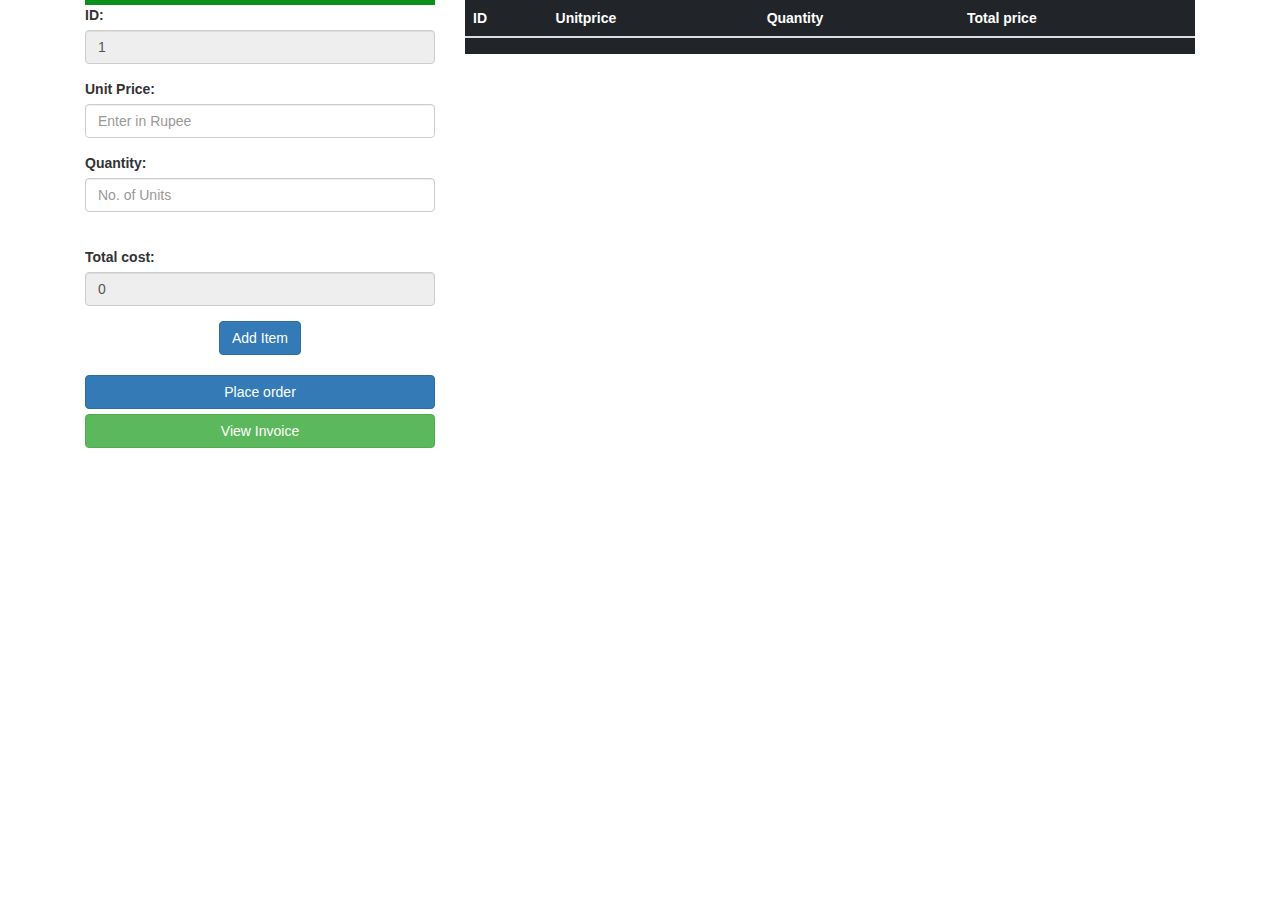
==== Assignment 4/stock.html @ 35134400 "Add files via upload" ====
<!doctype html>
<html lang="en">

<head>
  <!-- Required meta tags -->
  <meta charset="utf-8">
  <meta name="viewport" content="width=device-width, initial-scale=1, shrink-to-fit=no">

  <!-- Bootstrap CSS -->
  <link rel="stylesheet" href="https://maxcdn.bootstrapcdn.com/bootstrap/4.0.0/css/bootstrap.min.css"
    integrity="sha384-Gn5384xqQ1aoWXA+058RXPxPg6fy4IWvTNh0E263XmFcJlSAwiGgFAW/dAiS6JXm" crossorigin="anonymous">

  <link rel="stylesheet" href="https://maxcdn.bootstrapcdn.com/bootstrap/3.4.0/css/bootstrap.min.css">

  <!-- jQuery library -->
  <script src="https://ajax.googleapis.com/ajax/libs/jquery/3.4.1/jquery.min.js"></script>

  <!-- Latest compiled JavaScript -->
  <script src="https://maxcdn.bootstrapcdn.com/bootstrap/3.4.0/js/bootstrap.min.js"></script>
  <title>Invoice1</title>
</head>

<body>
  <div class="container">
    <div class="row">
      <div class="col-md-4">
        <div style="background-color: rgba(10, 143, 27); height: 5px"></div>
        <div class="form-group">
          <label>ID:</label>
          <input type="number" id="idd" class="form-control" disabled>
        </div>
        <form id="myForm">

          <div class="form-group">
            <label>Unit Price:</label>
            <input type="number" id="up" placeholder="Enter in Rupee" class="form-control">
          </div>
          <div class="form-group">
            <label>Quantity:</label>
            <input type="number" id="qty" placeholder="No. of Units" class="form-control">
          </div>
          <br>
        </form>
        <div class="form-group">
          <label>Total cost:</label>
          <input type="number" id="tcost" class="form-control" disabled>
        </div>
        <div class="text-center">
          <button type="reset" class="btn btn-primary btn-default" onclick="additem(); invoice()">Add
            Item</button><br><br>
        </div>
        <button type="button" class="btn btn-primary btn-block" data-toggle="modal" data-target="#examplemodal">Place
          order</button>
        <button class="btn btn-success btn-block" type="button" data-toggle="modal" data-target="#mymodal">View
          Invoice</button>

      </div>
      <!--Front page form-->
      <div class="col-md-8">
        <table class="table table-dark" id="tables">
          <thead>
            <tr>
              <th>ID</th>
              <th>Unitprice</th>
              <th>Quantity</th>
              <th>Total price</th>
            </tr>
          </thead>
          <tbody>
            <tr id="row">
              <td id="idno"></td>
              <td id="unit"></td>
              <td id="qty"></td>
              <td id="total"></td>
            </tr>
          </tbody>
        </table>
      </div>
    </div>
  </div>
  <div class="modal" tabindex="-1" role="dialog" id="examplemodal" aria-labelledby="exampleModalLabel"
    aria-hidden="true">
    <div class="modal-dialog" role="document">
      <div class="modal-content">
        <div class="modal-header">
          <h3 class="modal-title">Address Details</h5>
            <button type="button" class="close" data-dismiss="modal" aria-label="Close">
              <span aria-hidden="true">&times;</span>
            </button>
        </div>
        <div class="modal-body">
          <div class="form-group">
            <label for="address1">Address1</label>
            <input type="text" class="form-control" id="add1">
          </div>
          <div class="form-group">
            <label for="address2">Landmark</label>
            <input type="text" class="form-control" id="add2">
          </div>
          <div class="form-group">
            <label for="address2">City</label>
            <input type="text" class="form-control" id="add3">
          </div>
          <div class="form-group">
            <label for="pin">Pin</label>
            <input type="number" class="form-control" id="pin">
          </div>
          <div class="form-group">
            <label for="usr">Contact No.</label>
            <input type="number" class="form-control" id="phone">
          </div>

        </div>
        <div class="modal-footer">
          <button type="submit" class="btn btn-primary" data-dismiss="modal" value="submit" onclick="address()">Save
            changes</button>
          <button type="button" class="btn btn-secondary" data-dismiss="modal">Close</button>
        </div>
      </div>
    </div>
  </div>
  <!--modal 2-->

  <div class="modal fade bd-example-modal-lg" tabindex="-1" role="dialog" id="mymodal" aria-labelledby="myModalLabel"
    aria-hidden="true">
    <div class="modal-dialog modal-lg" role="document">
      <div class="modal-content">
        <div class="modal-header">
          <h3 class="modal-title">INVOICE</h5>
            <button type="button" class="close" data-dismiss="modal" aria-label="Close">
              <span aria-hidden="true">&times;</span>
            </button>
        </div>
        <div class="modal-body">
          <div class="container">
            <div class="row">
              <div class="col-md-2">
                <textarea readonly name="address" id="address" cols="20" rows="5"></textarea>
                <textarea readonly name="phone" id="phoneno" cols="20" rows="1"></textarea>
              </div>
              <div class="col-md-6">
                <table class="table table-dark" id="mytables">
                  <thead>
                    <tr>
                      <th>ID</th>
                      <th>Unitprice</th>
                      <th>Quantity</th>
                      <th>Total price</th>
                    </tr>
                  </thead>
                  <tbody>
                    <tr id="row">
                      <td id="idno"></td>
                      <td id="unit"></td>
                      <td id="qty"></td>
                      <td id="total"></td>
                    </tr>
                  </tbody>
                </table>
              </div>
            </div>
          </div>
        </div>
        <div class="modal-footer">
          <button type="submit" class="btn btn-primary" data-dismiss="modal" value="submit" onclick="invoice()">Save
            changes</button>
          <button type="button" class="btn btn-secondary" data-dismiss="modal">Close</button>
        </div>
      </div>
    </div>
  </div>

  <script>
    function multiply(a, b) {
      return a * b;
    }
    function ids(a) {
      return a++;
    }
    var id = 1;
    var tcost = 0;
    var qty, unit;
    document.getElementById("idd").value = id;
    document.getElementById("tcost").value = tcost;
    var totalcost = 0;
    function additem() {

      var mytable = document.getElementById("tables");
      //var idnoo = document.getElementById("idd").value;
      var unit = document.getElementById("up").value;
      var qty = document.getElementById("qty").value;
      var total = multiply(unit, qty);
      var newRow = mytable.insertRow(-1);

      var cell1 = newRow.insertCell(0);
      var cell2 = newRow.insertCell(1);
      var cell3 = newRow.insertCell(2);
      var cell4 = newRow.insertCell(3);

      cell1.innerHTML = id;
      cell2.innerHTML = unit;
      cell3.innerHTML = qty;
      cell4.innerHTML = total;
      totalcost = totalcost + total;
      document.getElementById("idd").value = ++id;
      document.getElementById("tcost").value = totalcost;
      
    }
    
    //Invoice script
    function invoice() {
      var mytable = document.getElementById("mytables");
      var unit = document.getElementById("up").value;
      var qty = document.getElementById("qty").value;
      var total = multiply(unit, qty);
      var newRow = mytable.insertRow(-1);

      var cell1 = newRow.insertCell(0);
      var cell2 = newRow.insertCell(1);
      var cell3 = newRow.insertCell(2);
      var cell4 = newRow.insertCell(3);

      cell1.innerHTML = --id;
      cell2.innerHTML = unit;
      cell3.innerHTML = qty;
      cell4.innerHTML = total;
      document.getElementById("myForm").reset();

    }

    function address() {
      var add1 = document.getElementById("add1").value;
      var add2 = document.getElementById("add2").value;
      var city = document.getElementById("add3").value;
      var pin = document.getElementById("pin").value;
      var phone = document.getElementById("phone").value;
      document.getElementById("address").innerHTML = add1 + " " + add2 + " " + city + " Pin- " + pin;
      document.getElementById("phoneno").innerHTML = phone;
    }
  </script>
</body>

</html>
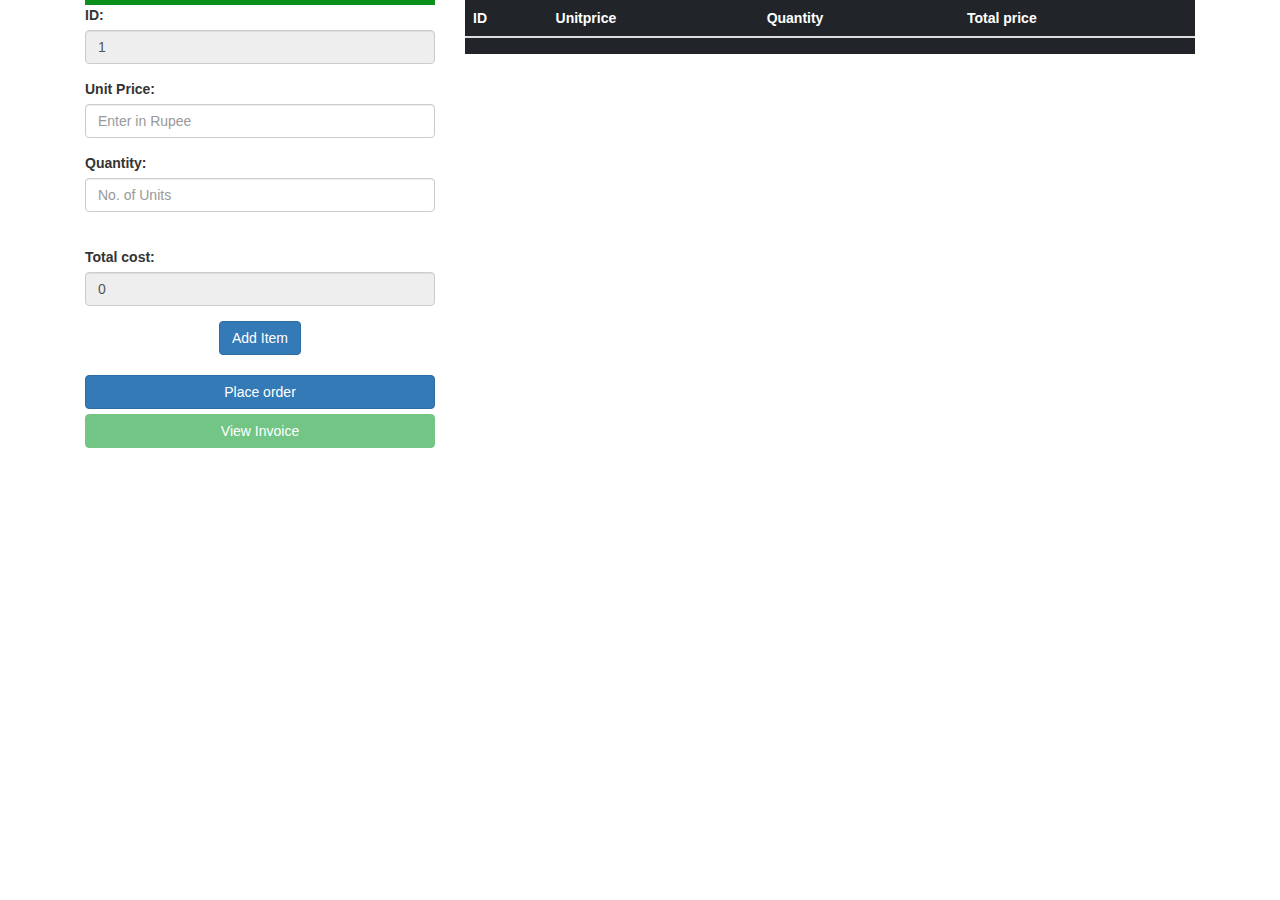
==== commit a7846a7e: "Add files via upload" ====
--- a/Assignment 4/stock.html
+++ b/Assignment 4/stock.html
@@ -49,9 +49,9 @@
           <button type="reset" class="btn btn-primary btn-default" onclick="additem(); invoice()">Add
             Item</button><br><br>
         </div>
-        <button type="button" class="btn btn-primary btn-block" data-toggle="modal" data-target="#examplemodal">Place
+        <button type="button"  class="btn btn-primary btn-block" data-toggle="modal" data-target="#examplemodal">Place
           order</button>
-        <button class="btn btn-success btn-block" type="button" data-toggle="modal" data-target="#mymodal">View
+        <button class="btn btn-success btn-block" type="button" id="enable" data-toggle="modal" data-target="#mymodal">View
           Invoice</button>
 
       </div>
@@ -112,7 +112,7 @@
 
         </div>
         <div class="modal-footer">
-          <button type="submit" class="btn btn-primary" data-dismiss="modal" value="submit" onclick="address()">Save
+          <button type="submit"  class="btn btn-primary" data-dismiss="modal" value="submit" onclick="address()">Save
             changes</button>
           <button type="button" class="btn btn-secondary" data-dismiss="modal">Close</button>
         </div>
@@ -156,7 +156,12 @@
                       <td id="total"></td>
                     </tr>
                   </tbody>
+
                 </table>
+                <form class="form-inline">
+                  <div class="h3" for="price">Total amount:</h3>
+                  <input type="number" class="form-control" id="totalprice" disabled>
+                </form>
               </div>
             </div>
           </div>
@@ -171,6 +176,9 @@
   </div>
 
   <script>
+    document.getElementById("enable").disabled = true;
+    
+
     function multiply(a, b) {
       return a * b;
     }
@@ -224,6 +232,8 @@
       cell2.innerHTML = unit;
       cell3.innerHTML = qty;
       cell4.innerHTML = total;
+      //totalcost = totalcost + total;
+      document.getElementById("totalprice").value=totalcost;
       document.getElementById("myForm").reset();
 
     }
@@ -234,8 +244,9 @@
       var city = document.getElementById("add3").value;
       var pin = document.getElementById("pin").value;
       var phone = document.getElementById("phone").value;
-      document.getElementById("address").innerHTML = add1 + " " + add2 + " " + city + " Pin- " + pin;
+      document.getElementById("address").innerHTML = add1 + " " + add2 + " " + city + " Pin: " + pin;
       document.getElementById("phoneno").innerHTML = phone;
+      document.getElementById("enable").disabled=false;
     }
   </script>
 </body>
